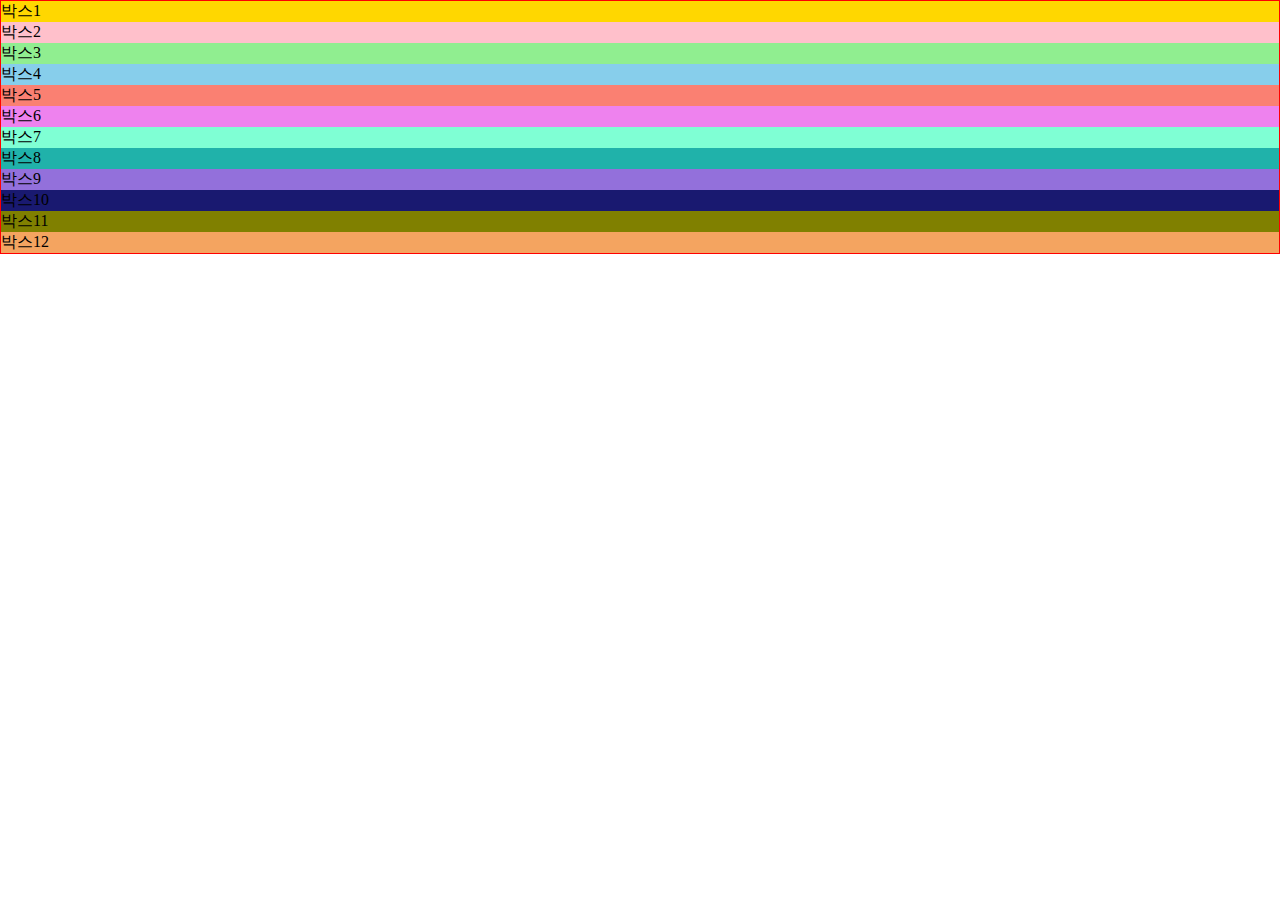
==== grid-layout.html @ 1db0f94b "grid 설정" ====
<!DOCTYPE html>
<html lang="ko-KR">
  <head>
    <meta charset="UTF-8" />
    <meta http-equiv="X-UA-Compatible" content="IE=edge" />
    <meta name="viewport" content="width=device-width, initial-scale=1.0" />
    <title>Grid를 활용한 반응형 레이아웃</title>
    <link rel="stylesheet" href="./styles/grid-layout.css" />
  </head>
  <body>
    <div class="container">
      <div class="group1">박스1</div>
      <div class="group2">박스2</div>
      <div class="group3">박스3</div>
      <div class="group4">박스4</div>
      <div class="group5">박스5</div>
      <div class="group6">박스6</div>
      <div class="group7">박스7</div>
      <div class="group8">박스8</div>
      <div class="group9">박스9</div>
      <div class="group10">박스10</div>
      <div class="group11">박스11</div>
      <div class="group12">박스12</div>
    </div>
  </body>
</html>
---- styles/grid-layout.css ----
* {
  box-sizing: border-box;
}

body {
  margin: 0;
}

.group1 {
  background: gold;
}
.group2 {
  background: pink;
}
.group3 {
  background: lightgreen;
}
.group4 {
  background: skyblue;
}
.group5 {
  background: salmon;
}
.group6 {
  background: violet;
}
.group7 {
  background: aquamarine;
}
.group8 {
  background: lightseagreen;
}
.group9 {
  background: MediumPurple;
}
.group10 {
  background: MidnightBlue;
}
.group11 {
  background: Olive;
}
.group12 {
  background: SandyBrown;
}

.container {
  background: silver;
  border: 1px solid red;
  display: grid;
  grid-template-rows: auto;
}

/* Small Device */
@media (max-width: 767px) {
  .container {
    grid-template-columns: ;
  }
}
/* Medium Device */
@media (min-width: 768px) {
  .container {
    grid-template-columns: ;
  }
}
/* Large Device */
@media (min-width: 1280px) {
  .container {
    grid-template-columns: ;
  }
}
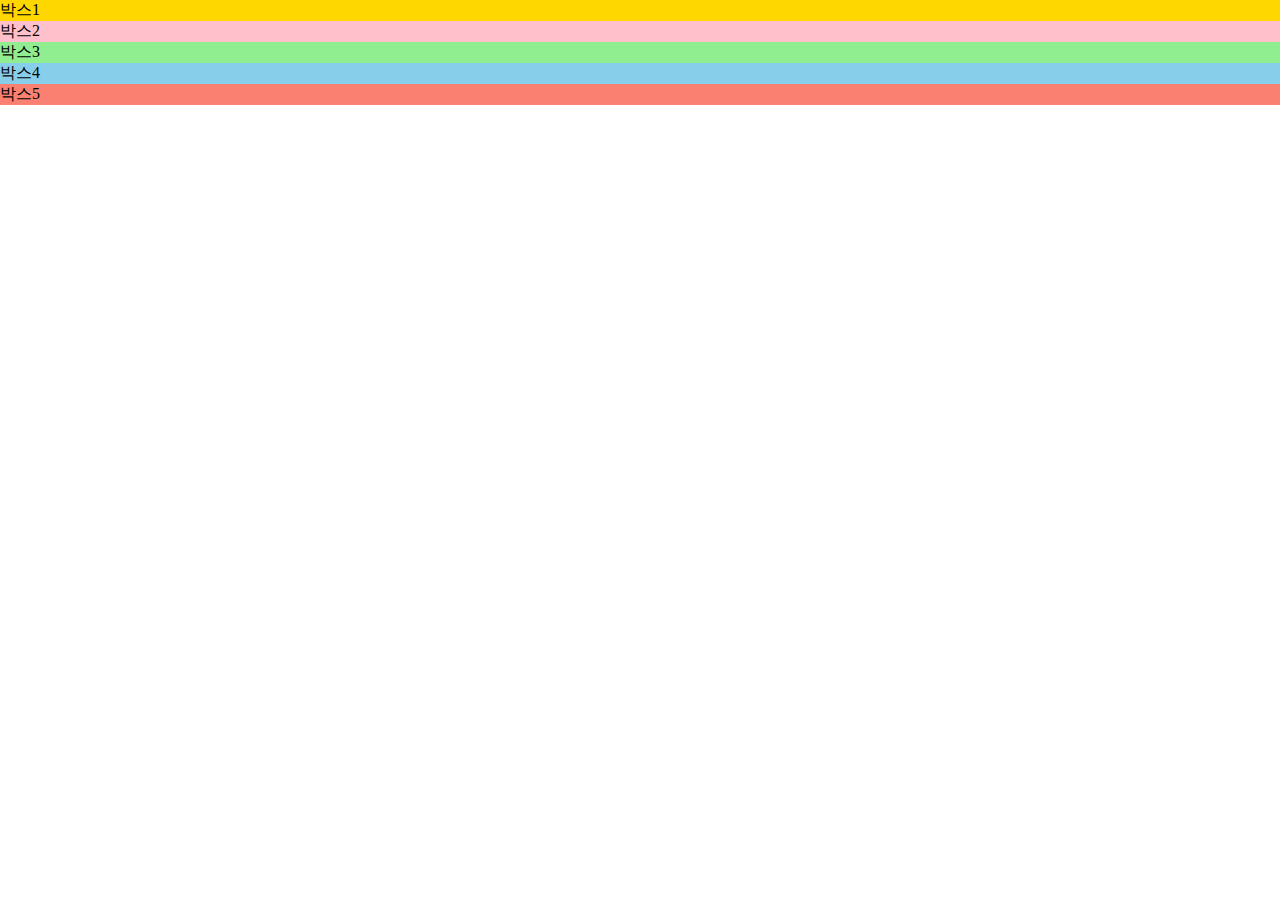
==== commit b679a5f5: "그리드 복습" ====
--- a/grid-layout.html
+++ b/grid-layout.html
@@ -14,13 +14,6 @@
       <div class="group3">박스3</div>
       <div class="group4">박스4</div>
       <div class="group5">박스5</div>
-      <div class="group6">박스6</div>
-      <div class="group7">박스7</div>
-      <div class="group8">박스8</div>
-      <div class="group9">박스9</div>
-      <div class="group10">박스10</div>
-      <div class="group11">박스11</div>
-      <div class="group12">박스12</div>
     </div>
   </body>
 </html>
--- a/styles/grid-layout.css
+++ b/styles/grid-layout.css
@@ -42,29 +42,3 @@
 .group12 {
   background: SandyBrown;
 }
-
-.container {
-  background: silver;
-  border: 1px solid red;
-  display: grid;
-  grid-template-rows: auto;
-}
-
-/* Small Device */
-@media (max-width: 767px) {
-  .container {
-    grid-template-columns: ;
-  }
-}
-/* Medium Device */
-@media (min-width: 768px) {
-  .container {
-    grid-template-columns: ;
-  }
-}
-/* Large Device */
-@media (min-width: 1280px) {
-  .container {
-    grid-template-columns: ;
-  }
-}
